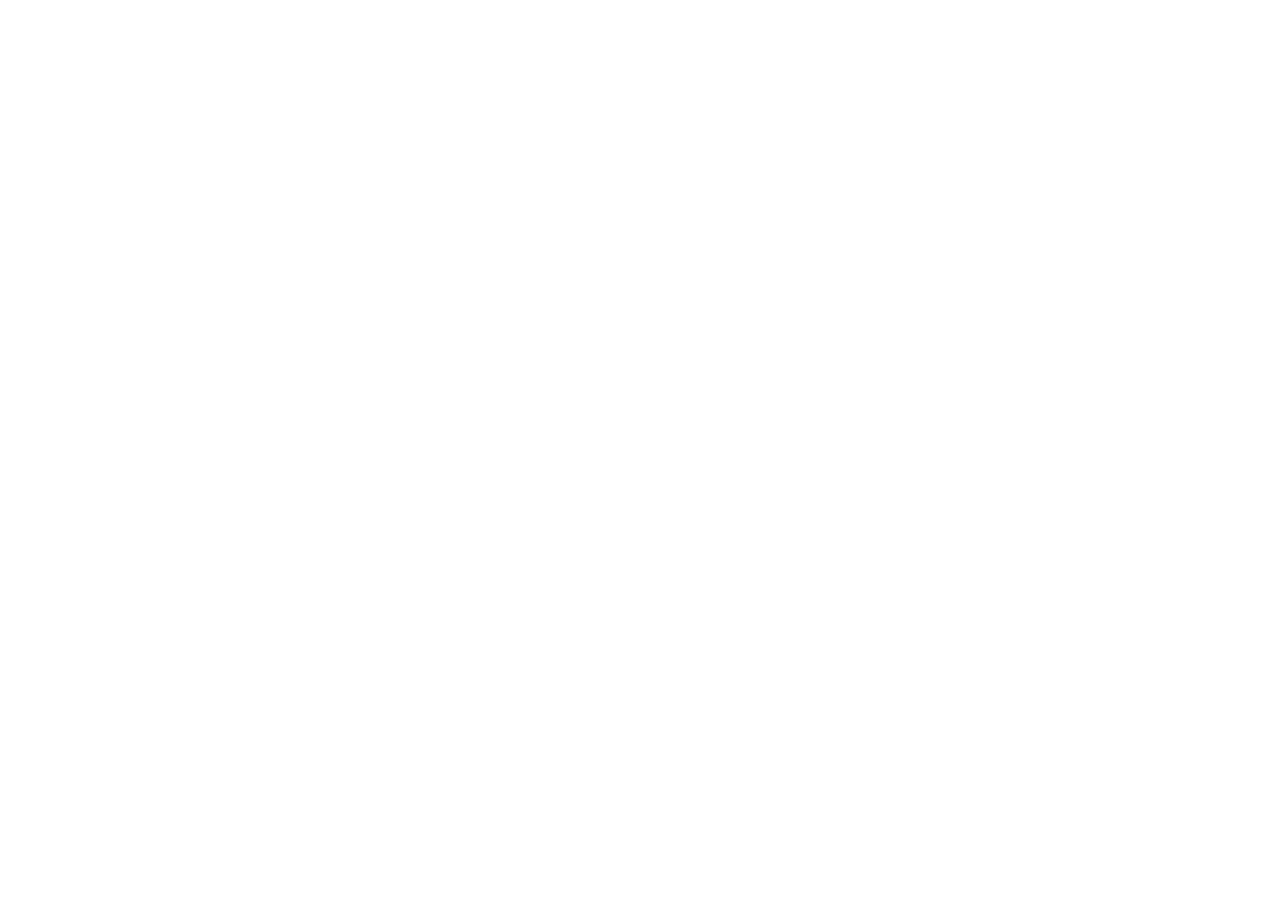
==== templates/index.html @ 7144c243 "first commit" ====
<!DOCTYPE html>
<html lang="en">
<head>
    <meta charset="UTF-8">
    <meta name="viewport" content="width=device-width, initial-scale=1.0">
    <title>Document</title>
</head>
<body>
    
</body>
</html>
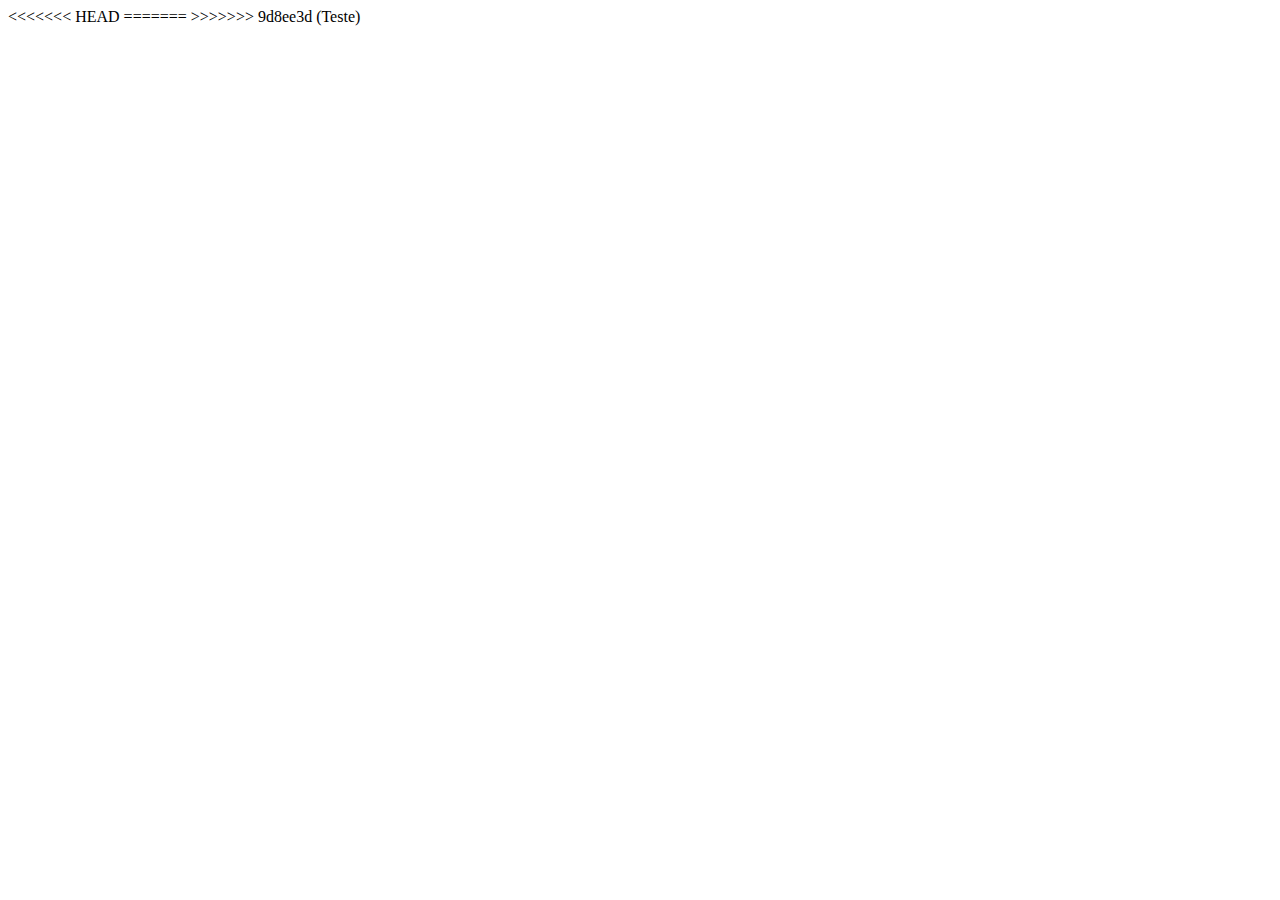
==== commit 25ac7013: "Teste" ====
--- a/templates/index.html
+++ b/templates/index.html
@@ -8,4 +8,13 @@
 <body>
     
 </body>
-</html>+<<<<<<< HEAD
+</html>
+=======
+</html>
+
+
+
+
+
+>>>>>>> 9d8ee3d (Teste)
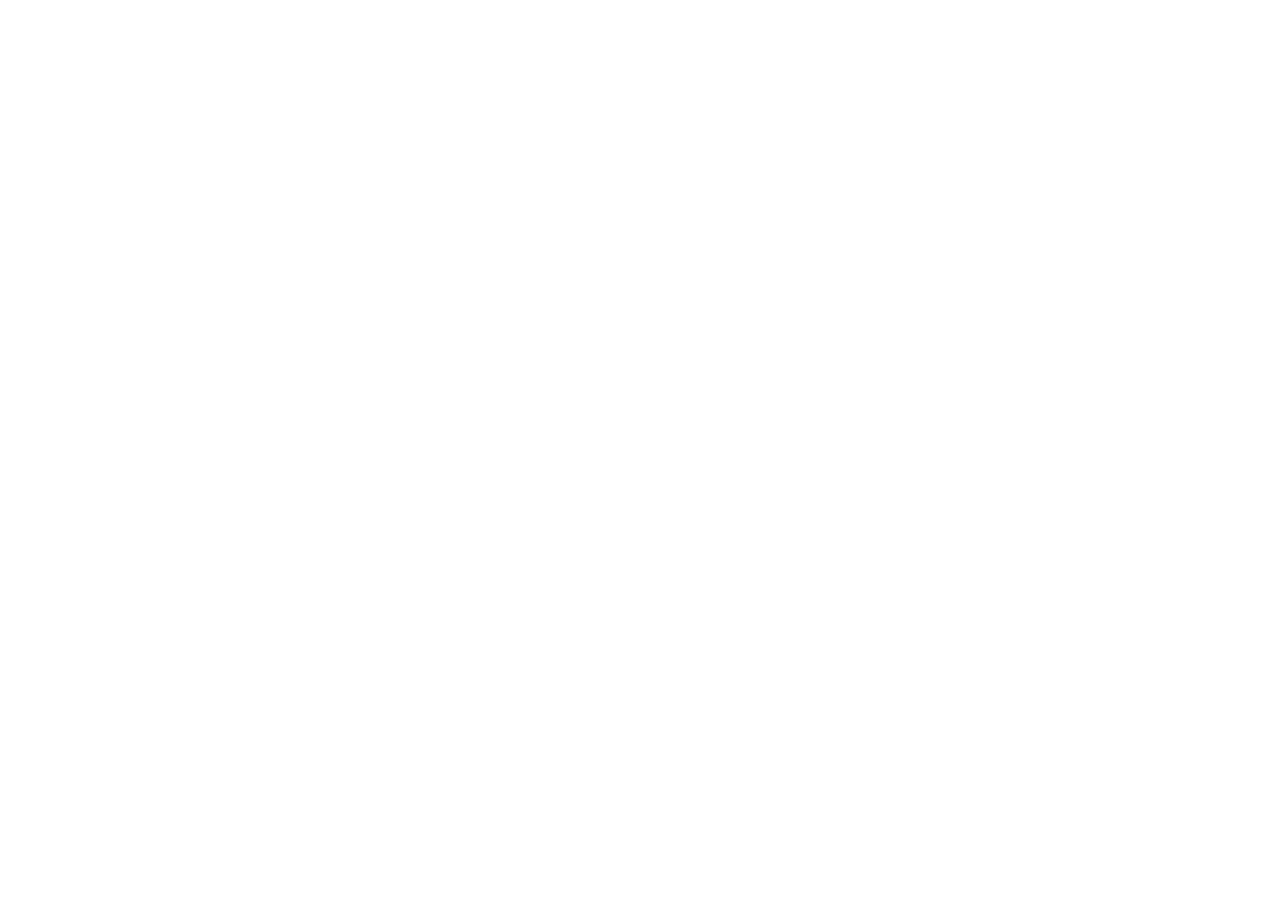
==== commit 8ac2f0e2: "third commit" ====
--- a/templates/index.html
+++ b/templates/index.html
@@ -8,13 +8,5 @@
 <body>
     
 </body>
-<<<<<<< HEAD
+
 </html>
-=======
-</html>
-
-
-
-
-
->>>>>>> 9d8ee3d (Teste)
